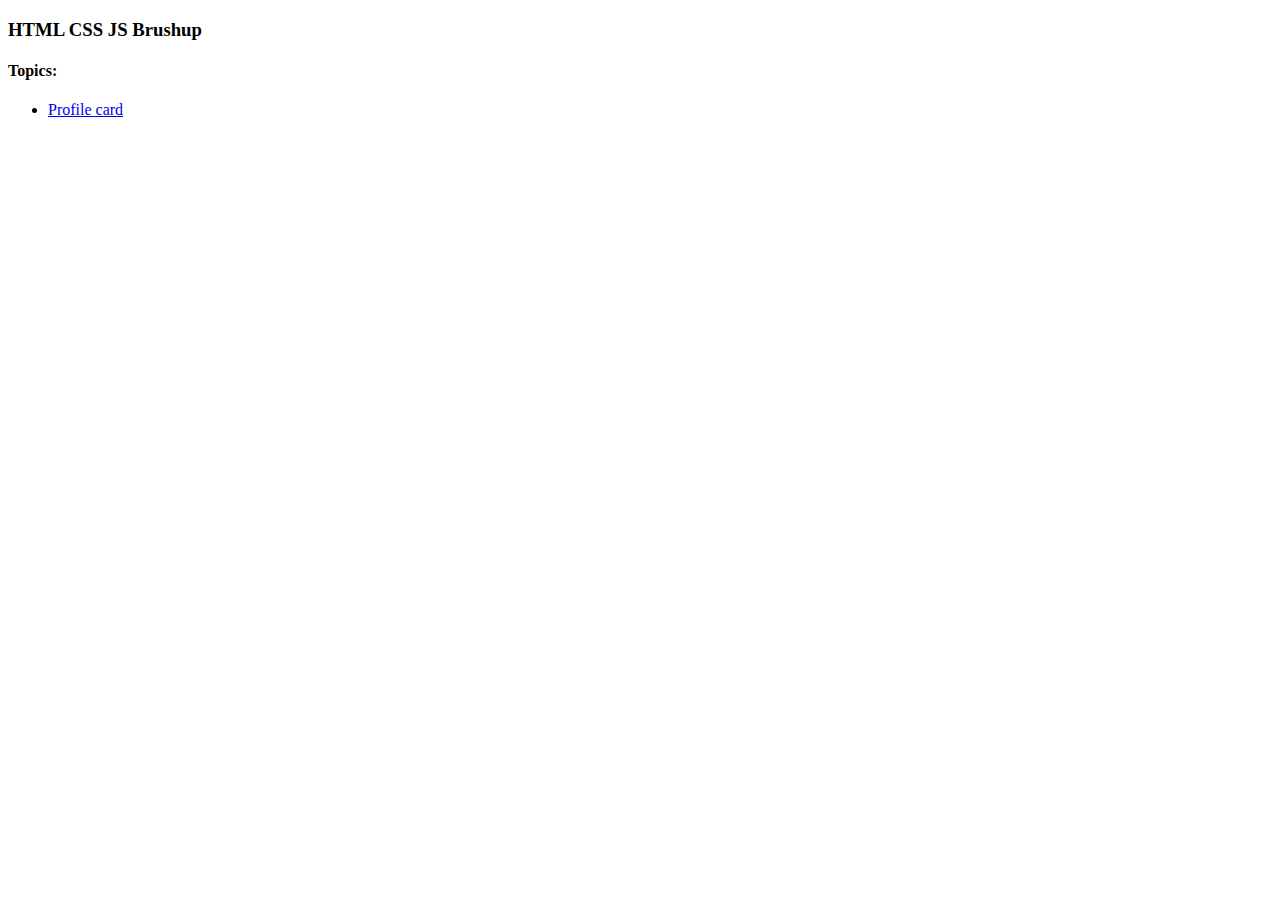
==== index.html @ cb24b603 "html css js project initial setup" ====
<!DOCTYPE html>
<html lang="en">
<head>
  <meta charset="UTF-8">
  <meta http-equiv="X-UA-Compatible" content="IE=edge">
  <link href='https://unpkg.com/boxicons@2.1.4/css/boxicons.min.css' rel='stylesheet'>
  <meta name="viewport" content="width=device-width, initial-scale=1.0">
  <title>HTML CSS JS Brushup</title>
</head>
<body>
  <h3>HTML CSS JS Brushup</h3>
  <h4>Topics:</h4>
  <ul>
    <li><a href="./profile/index.html">Profile card</a></li>
  </ul>
</body>
</html>
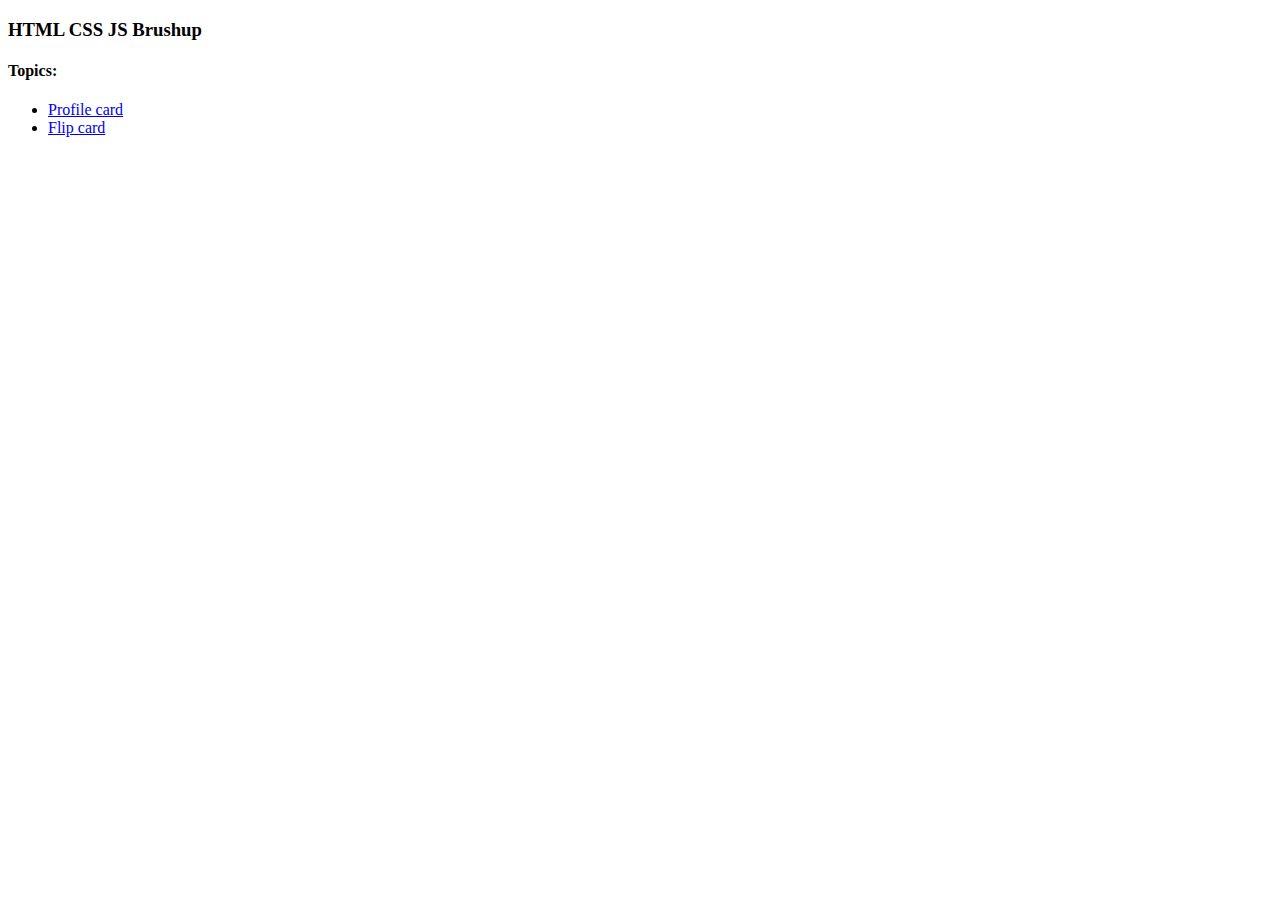
==== commit 760ceb1d: "flip card add" ====
--- a/index.html
+++ b/index.html
@@ -12,6 +12,7 @@
   <h4>Topics:</h4>
   <ul>
     <li><a href="./profile/index.html">Profile card</a></li>
+    <li><a href="./flipCard/index.html">Flip card</a></li>
   </ul>
 </body>
 </html>